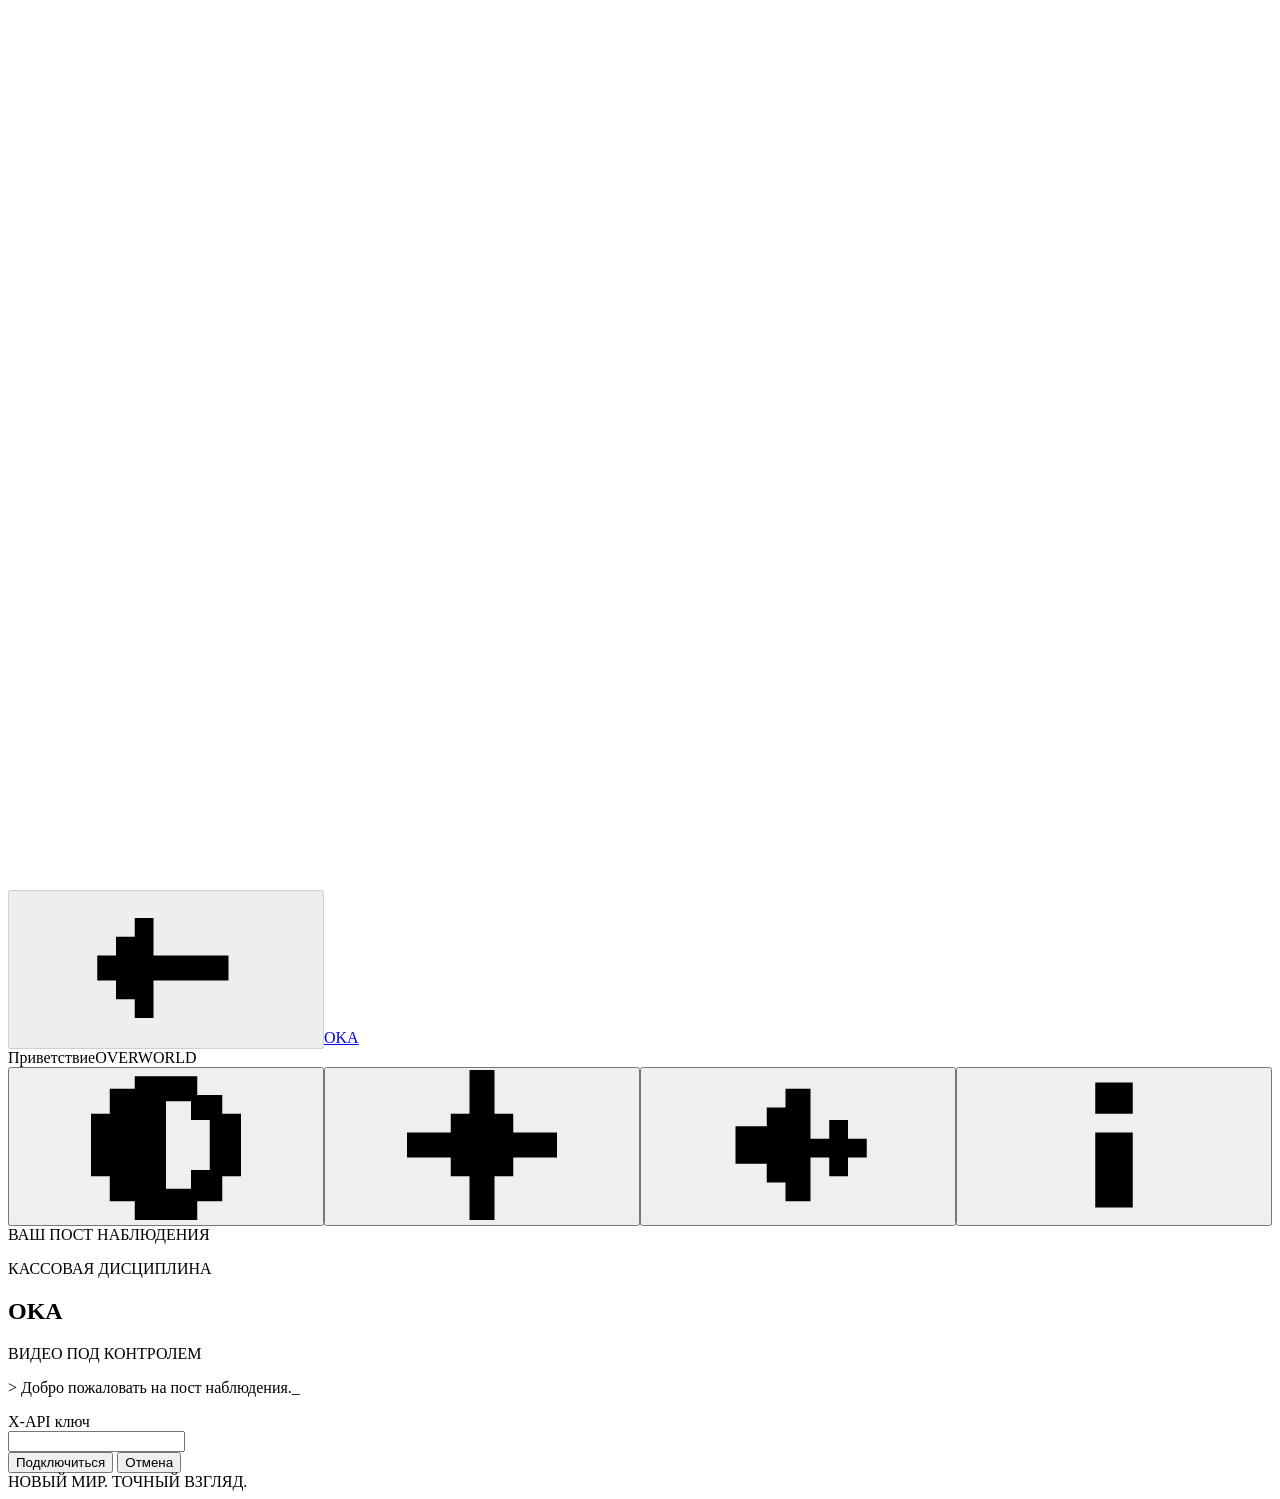
==== web/index.html @ 83e5feae "Connect OKA to self-hosted Qwen and preserve detailed video reports Add authenticated original-video" ====
<!doctype html>
<html lang="ru" data-world="overworld">
<head>
  <meta charset="utf-8">
  <meta name="viewport" content="width=device-width,initial-scale=1">
  <meta name="theme-color" content="#373142">
  <title>OKA — проверка кассового видео</title>
  <link rel="preload" href="/static/assets/fonts/PressStart2P-Regular.ttf" as="font" type="font/ttf" crossorigin>
  <link rel="stylesheet" href="/static/styles.css">
  <link rel="stylesheet" href="/static/controls-refresh.css">
  <link rel="stylesheet" href="/static/worlds-refresh.css">
  <link rel="stylesheet" href="/static/ui-refresh.css">
  <link rel="stylesheet" href="/static/branding.css">
  <link rel="stylesheet" href="/static/welcome-form.css">
</head>
<body>
  <div class="world-backdrop" aria-hidden="true"><canvas id="landscape" width="640" height="360"></canvas><canvas id="atmosphere" width="640" height="360"></canvas></div>
  <svg class="icon-library" xmlns="http://www.w3.org/2000/svg" aria-hidden="true">
    <symbol id="i-back" viewBox="0 0 24 24"><path d="M10 4H7v3H4v3H1v4h3v3h3v3h3v-6h12v-4H10z"/></symbol>
    <symbol id="i-forward" viewBox="0 0 24 24"><path d="M14 4h3v3h3v3h3v4h-3v3h-3v3h-3v-6H2v-4h12z"/></symbol>
    <symbol id="i-sound" viewBox="0 0 24 24"><path d="M2 9h5V6h3V3h4v18h-4v-3H7v-3H2zm15-3h3v3h2v6h-2v3h-3v-3h2V9h-2z"/></symbol>
    <symbol id="i-muted" viewBox="0 0 24 24"><path d="M2 9h5V6h3V3h4v18h-4v-3H7v-3H2zm15-1h3v3h3v3h-3v3h-3v-3h-3v-3h3z"/></symbol>
    <symbol id="i-play" viewBox="0 0 24 24"><path d="M5 2h4v3h4v3h4v3h4v2h-4v3h-4v3H9v3H5z"/></symbol>
    <symbol id="i-pause" viewBox="0 0 24 24"><path d="M4 3h6v18H4zm10 0h6v18h-6z"/></symbol>
    <symbol id="i-zoom" viewBox="0 0 24 24"><path fill-rule="evenodd" d="M4 1h10v3h3v10h-3v3H4v-3H1V4h3zm2 4v8h7V5zm9 10h4v3h3v4h-4v-3h-3z"/></symbol>
    <symbol id="i-fullscreen" viewBox="0 0 24 24"><path d="M1 1h9v3H4v6H1zm13 0h9v9h-3V4h-6zM1 14h3v6h6v3H1zm19 0h3v9h-9v-3h6z"/></symbol>
    <symbol id="i-info" viewBox="0 0 24 24"><path d="M9 2h6v5H9zm0 8h6v12H9z"/></symbol>
    <symbol id="i-eye" viewBox="0 0 24 24"><path fill-rule="evenodd" d="M6 4h12v3h3v3h3v4h-3v3h-3v3H6v-3H3v-3H0v-4h3V7h3zm3 4v8h6V8z"/></symbol>
    <symbol id="i-spark" viewBox="0 0 24 24"><path d="M10 0h4v7h3v3h7v4h-7v3h-3v7h-4v-7H7v-3H0v-4h7V7h3z"/></symbol>
    <symbol id="i-key" viewBox="0 0 24 24"><path fill-rule="evenodd" d="M4 1h8v3h3v8h-3v3H8v4H5v4H0v-7h3v-4H1V4h3zm2 4v5h5V5z"/></symbol>
    <symbol id="i-theme" viewBox="0 0 24 24"><path fill-rule="evenodd" d="M7 1h10v3h4v3h3v10h-3v4h-4v3H7v-3H3v-4H0V7h3V3h4zm5 4v14h4v-3h3V8h-3V5z"/></symbol>
  </svg>
  <nav class="game-nav" aria-label="Навигация приложения">
    <div class="nav-left"><button class="game-button icon-button" id="back-button" type="button" aria-label="Вернуться к приветствию" title="Вернуться к приветствию" disabled><svg><use href="#i-back"/></svg></button><a href="#welcome" class="nav-brand" id="brand-link"><span class="brand-gem" aria-hidden="true"></span><span data-project-name>OKA</span></a></div>
    <div class="nav-location"><span class="location-dot"></span><span id="scene-name">Приветствие</span><span class="nav-world" id="world-label">OVERWORLD</span></div>
    
    <div class="nav-actions"><button id="nav-analysis" class="game-button icon-button" type="button" aria-label="Новая проверка видео" title="Новая проверка видео" hidden><svg><use href="#i-spark"/></svg></button><button class="game-button icon-button" id="theme-toggle" type="button" aria-label="Включить светлую тему" title="Тема панелей"><svg><use href="#i-theme"/></svg></button><button class="game-button icon-button motion-button" id="motion-toggle" type="button" aria-label="Отключить декоративное движение" aria-pressed="false" title="Декоративное движение"><svg><use href="#i-spark"/></svg></button><button class="game-button icon-button" id="sound-toggle" type="button" aria-label="Включить звуки сайта" aria-pressed="false" title="Звуки сайта"><svg><use href="#i-muted"/></svg></button><button class="game-button icon-button" id="info-button" type="button" aria-label="О приложении" title="О приложении"><svg><use href="#i-info"/></svg></button><button id="nav-history" class="game-button icon-button end-nav-arrow" type="button" aria-label="Перейти в End — история проверок" title="Перейти в End — история проверок" hidden><svg aria-hidden="true"><use href="#i-forward"/></svg></button></div>
  </nav>
  <main>
    <section id="welcome-scene" class="scene welcome-scene" aria-labelledby="project-title">
      <div class="intro-composition" id="intro-composition">
        <div class="scene-eyebrow"><span></span> ВАШ ПОСТ НАБЛЮДЕНИЯ <span></span></div>
        <div class="sign-rig"><div class="wood-beam"></div><div class="sign-chain left"></div><div class="sign-chain right"></div><div class="wood-sign"><span class="sign-rivet r1"></span><span class="sign-rivet r2"></span><span class="sign-rivet r3"></span><span class="sign-rivet r4"></span><p class="sign-overline">КАССОВАЯ ДИСЦИПЛИНА</p><h1 id="project-title" aria-label="OKA"><img class="oko-wordmark" src="/static/assets/branding/oka-sign-lettering.svg" alt="" aria-hidden="true"><span class="sr-only" data-project-name>OKA</span></h1><span class="sign-subtitle">ВИДЕО ПОД КОНТРОЛЕМ</span></div></div>
        <p class="welcome-message" aria-label="Добро пожаловать на пост наблюдения"><span id="typed-message">&gt; Добро пожаловать на пост наблюдения.</span><span class="typing-cursor" aria-hidden="true">_</span></p>
        <form id="welcome-form" class="key-form">
          <label for="api-key">X-API ключ</label>
          <div class="key-field"><input id="api-key" type="password" autocomplete="off" required spellcheck="false" aria-describedby="welcome-error"></div>
          <p id="welcome-error" class="form-error" role="alert" hidden></p>
          <button id="start-button" class="game-button start-button welcome-menu-button" type="submit">Подключиться</button>
          <button id="welcome-cancel" class="game-button welcome-menu-button" type="button">Отмена</button>
        </form>
      </div>
      <div class="world-caption"><span class="tiny-pixel-flower" aria-hidden="true"></span> НОВЫЙ МИР. ТОЧНЫЙ ВЗГЛЯД.</div>
    </section>
    <section id="workspace-scene" class="scene workspace-scene" hidden aria-labelledby="workspace-title">
      <header class="workspace-heading"><div><p class="scene-eyebrow">ПОСТ НАБЛЮДЕНИЯ <span class="eyebrow-slash">/</span> NETHER</p><h2 id="workspace-title" class="sr-only">Анализ кассового видео</h2><button id="upload-button" class="upload-title" type="button" aria-label="UPLOAD — выбрать видео"><span aria-hidden="true" class="upload-letters"><span style="--n:0">U</span><span style="--n:1">P</span><span style="--n:2">L</span><span style="--n:3">O</span><span style="--n:4">A</span><span style="--n:5">D</span></span><span class="upload-plus" aria-hidden="true">+</span></button></div><p class="upload-hint sr-only"><span id="file-limits">Форматы и лимиты после входа</span></p></header>
      <input type="file" id="video-file" accept=".mov,.qt,.mp4,.m4v,.avi,.mkv,.webm,video/*" hidden>
      <p id="analysis-scope" class="analysis-scope"><span class="scope-label">Проверка видео</span><span>Возможности сервиса загружаются…</span></p>
      <div class="workspace-grid">
        <div class="video-column">
          <section class="player-panel nether-frame" aria-label="Видеоплеер">
            <div class="panel-topline"><span><span class="record-indicator"></span> ЛОКАЛЬНАЯ ЗАПИСЬ</span><span id="video-resolution">— × —</span></div>
            <div id="player-container" class="player-container">
              <div class="video-stage" id="drop-zone" tabindex="0" aria-label="Область видео. Нажмите Enter для выбора файла или перетащите файл .mov">
                <video id="video" preload="metadata" playsinline hidden></video>
                <div id="empty-state" class="empty-state">
                  <svg class="ghast" viewBox="0 0 80 92" role="img" aria-label="Грустный пиксельный гаст" shape-rendering="crispEdges"><path fill="#665d67" d="M14 8h47v4h7v48h-7v5H14v-5H7V15h7z"/><path fill="#c5c2bd" d="M14 12h44v5h6v39h-6v5H14v-5H11V19h3z"/><path fill="#e7e5dc" d="M14 12h39v5h5v33H14z"/><path fill="#b1aca8" d="M19 18h8v4h-8zm24 4h10v4H43zM16 43h8v4h-8zm32 6h6v4h-6z"/><path fill="#514957" d="M21 31h9v4h-9zm21 0h9v4h-9zm-9 12h8v3h-8z"/><g class="tentacles" fill="#d6d1c9"><path d="M17 61h6v15h-3v6h-5v-8h2zM30 61h6v20h-3v5h-5v-9h2zM43 61h6v13h4v7h-6v-5h-4zM56 61h6v17h-6z"/></g></svg>
                  <h3>Ничего не загружено</h3><p>Нажмите UPLOAD или перетащите видео сюда</p><span class="drop-format">.MOV</span>
                </div>
                <div id="playback-error" class="playback-error" role="status" hidden>Браузер не воспроизводит кодек этого .mov.<br>Видео можно отправить на анализ; кадры будут доступны в результате.</div>
                <span id="zoom-badge" class="zoom-badge" hidden>2×</span>
              </div>
              <div class="player-controls" id="player-controls">
                <button type="button" class="game-button icon-button" id="play-button" aria-label="Воспроизвести" title="Воспроизвести (Пробел)" disabled><svg><use href="#i-play"/></svg></button>
                <button type="button" class="game-button icon-button" id="video-mute" aria-label="Выключить звук видео" title="Звук видео (M)" disabled><svg><use href="#i-sound"/></svg></button>
                <span class="video-time"><span id="current-time">00:00</span><span class="time-divider">/</span><span id="duration">00:00</span></span>
                <input id="video-progress" type="range" min="0" max="100" step="0.1" value="0" aria-label="Позиция воспроизведения" disabled>
                <button type="button" class="game-button zoom-button" id="zoom-button" aria-label="Увеличить видео до 2×" title="Лупа: 1× / 2× (Z)" disabled><svg><use href="#i-zoom"/></svg><span>1×</span></button>
                <button type="button" class="game-button icon-button" id="fullscreen-button" aria-label="Полноэкранный режим" title="Полноэкранный режим (F)" disabled><svg><use href="#i-fullscreen"/></svg></button>
              </div>
            </div>
          </section>
          <div class="file-toolbar"><div class="selected-file"><span class="file-cube" aria-hidden="true"></span><div><span id="file-name">Выберите запись для проверки</span><small id="file-meta">Файл останется внутри локального сервиса</small></div></div><button type="button" id="clear-video" class="game-button secondary-button" disabled>Убрать видео</button><button type="button" id="analyze-button" class="game-button analyze-button" disabled><svg><use href="#i-spark"/></svg>ПРОВЕРИТЬ ВИДЕО</button></div>
          <div class="analysis-status" id="analysis-status" role="status" aria-live="polite"><span class="status-light"></span><span id="status-text">Готов к загрузке видео</span></div>
          <p id="analysis-error" class="analysis-error" role="alert" hidden></p>
          <div id="report-tools" class="report-tools" aria-label="Отчёт и таймлайн"></div>
        </div>
        <aside class="chat-panel" aria-labelledby="chat-title"><header class="chat-header"><div><span class="chat-mark" aria-hidden="true">▤</span><h2 id="chat-title">Отметки</h2><span id="event-count" class="event-count">0</span></div><p>Сигналы алгоритма<br>для проверки человеком</p></header><div id="chat-log" class="chat-log" role="log" aria-live="polite" aria-relevant="additions"><div class="chat-empty" id="chat-empty"><span class="chat-empty-glyph" aria-hidden="true">&gt;_</span><p>Здесь появятся<br>отмеченные эпизоды</p><span>СНАЧАЛА ЗАГРУЗИТЕ ВИДЕО</span></div></div><button id="new-events" class="new-events" type="button" hidden>Новые отметки ↓</button><footer class="chat-footer"><span class="online-dot"></span> СИСТЕМА НАБЛЮДЕНИЯ<span>LOCAL</span></footer></aside>
      </div>
      <footer class="workspace-footer"><span><span class="footer-block" aria-hidden="true"></span> ВИДЕОАНАЛИЗ В ЛОКАЛЬНОМ КОНТУРЕ</span><span>ВЫВОДЫ ПРОВЕРЯЕТ ЧЕЛОВЕК</span></footer>
    </section>
    <section id="archive-scene" class="scene archive-scene" hidden aria-labelledby="archive-title">
      <header class="archive-heading"><div><p class="scene-eyebrow">СОХРАНЁННЫЕ ПРОВЕРКИ / END</p><h1 id="archive-title">История</h1><p>Видео, отчёты и ваши отметки просмотра.</p></div></header>
      <div class="archive-panel">
        <div class="archive-controls"><label>Поиск<input id="archive-search" type="search" placeholder="Название видео" autocomplete="off"></label><label>Статус<select id="archive-filter"><option value="all">Все проверки</option><option value="queued">В очереди</option><option value="processing">Проверяются</option><option value="done">Завершены</option><option value="failed">С ошибкой</option><option value="cancelled">Отменены</option></select></label><label>Просмотр<select id="archive-review-filter"><option value="all">Все</option><option value="not_reviewed">Не просмотрены</option><option value="in_review">На проверке</option><option value="reviewed">Просмотрены</option></select></label><label>Порядок<select id="archive-sort"><option value="desc">Сначала новые</option><option value="asc">Сначала старые</option></select></label><button id="archive-refresh-button" class="game-button" type="button">Обновить</button></div>
        <p id="archive-status" role="status" aria-live="polite"></p><p id="archive-error" class="analysis-error" role="alert" hidden></p>
        <div id="archive-empty" class="archive-empty"><span aria-hidden="true">◇</span><h2>Здесь будут ваши проверки</h2><p>Проверьте видео. Здесь сохранятся запись, отчёт и ваши отметки.</p></div>
        <div id="archive-list" class="archive-list"></div>
        <div class="archive-pagination"><button id="archive-prev" class="game-button" type="button" disabled>← Назад</button><span id="archive-page">1</span><button id="archive-next" class="game-button" type="button" disabled>Далее →</button></div>
      </div>
      <footer class="end-exit-footer"><button id="end-exit-button" class="end-portal-button" type="button" aria-label="Войти в портал — титры команды"><img src="/static/end-scene.svg" alt="Парящий остров с порталом в звёздную пустоту" loading="lazy"><span>Войти в портал</span></button><p>История команды · можно пропустить</p></footer>
    </section>
    <section id="credits-scene" class="scene credits-scene" hidden aria-label="Титры команды">
      <div class="credits-controls"><button id="credits-pause" class="game-button" type="button">Пауза</button><button id="credits-skip" class="game-button" type="button">Пропустить</button><button id="credits-sound-toggle" class="game-button icon-button" type="button" aria-label="Включить звуки сайта" aria-pressed="false"><svg><use href="#i-muted"/></svg></button></div>
      <p class="credits-hint">Пробел — пауза · Escape — пропустить</p><div id="credits-scroll" class="credits-scroll" tabindex="0" aria-label="История команды"><div id="credits-content" class="credits-content"></div></div><p id="credits-error" role="status" hidden></p>
    </section>
  </main>
  <div id="portal-transition" class="portal-transition" hidden aria-label="Переход между мирами"><canvas id="portal-canvas" width="320" height="180" aria-hidden="true"></canvas><button class="game-button icon-button portal-sound-toggle" id="portal-sound-toggle" type="button" aria-label="Включить звуки сайта" aria-pressed="false"><svg><use href="#i-muted"/></svg></button><button class="game-button skip-transition" id="skip-transition" type="button">Пропустить эффект →</button></div>
  <dialog id="info-dialog" class="game-dialog"><button class="game-button dialog-close" type="button" data-close>×</button><p class="dialog-kicker">ПОСТ НАБЛЮДЕНИЯ</p><h2>Каждый эпизод —<br>под вашим контролем</h2><p>Загрузите видео и запустите доступную проверку. Отметки появятся справа: нажмите на таймкод, чтобы перейти к нужному моменту.</p><p>Лупа переключает 1× / 2×. Пробел — пауза, ← / → — 5 секунд, F — полный экран, M — звук видео.</p><p class="dialog-note">Сейчас доступен локальный алгоритм перекрытия камеры V13. LLM не подключена. Сигналы алгоритма проверяет человек. Неофициальный проект, не связан с Mojang или Microsoft.</p><button type="button" class="game-button" data-close>ПОНЯТНО</button></dialog>
  <dialog id="evidence-dialog" class="game-dialog evidence-dialog"><button class="game-button dialog-close" type="button" data-close>×</button><img id="evidence-image" alt="Кадр-доказательство"><p id="evidence-caption"></p></dialog>
  <noscript>Для загрузки видео и управления плеером включите JavaScript.</noscript>
  <script type="module" src="/static/app.js"></script>
</body>
</html>
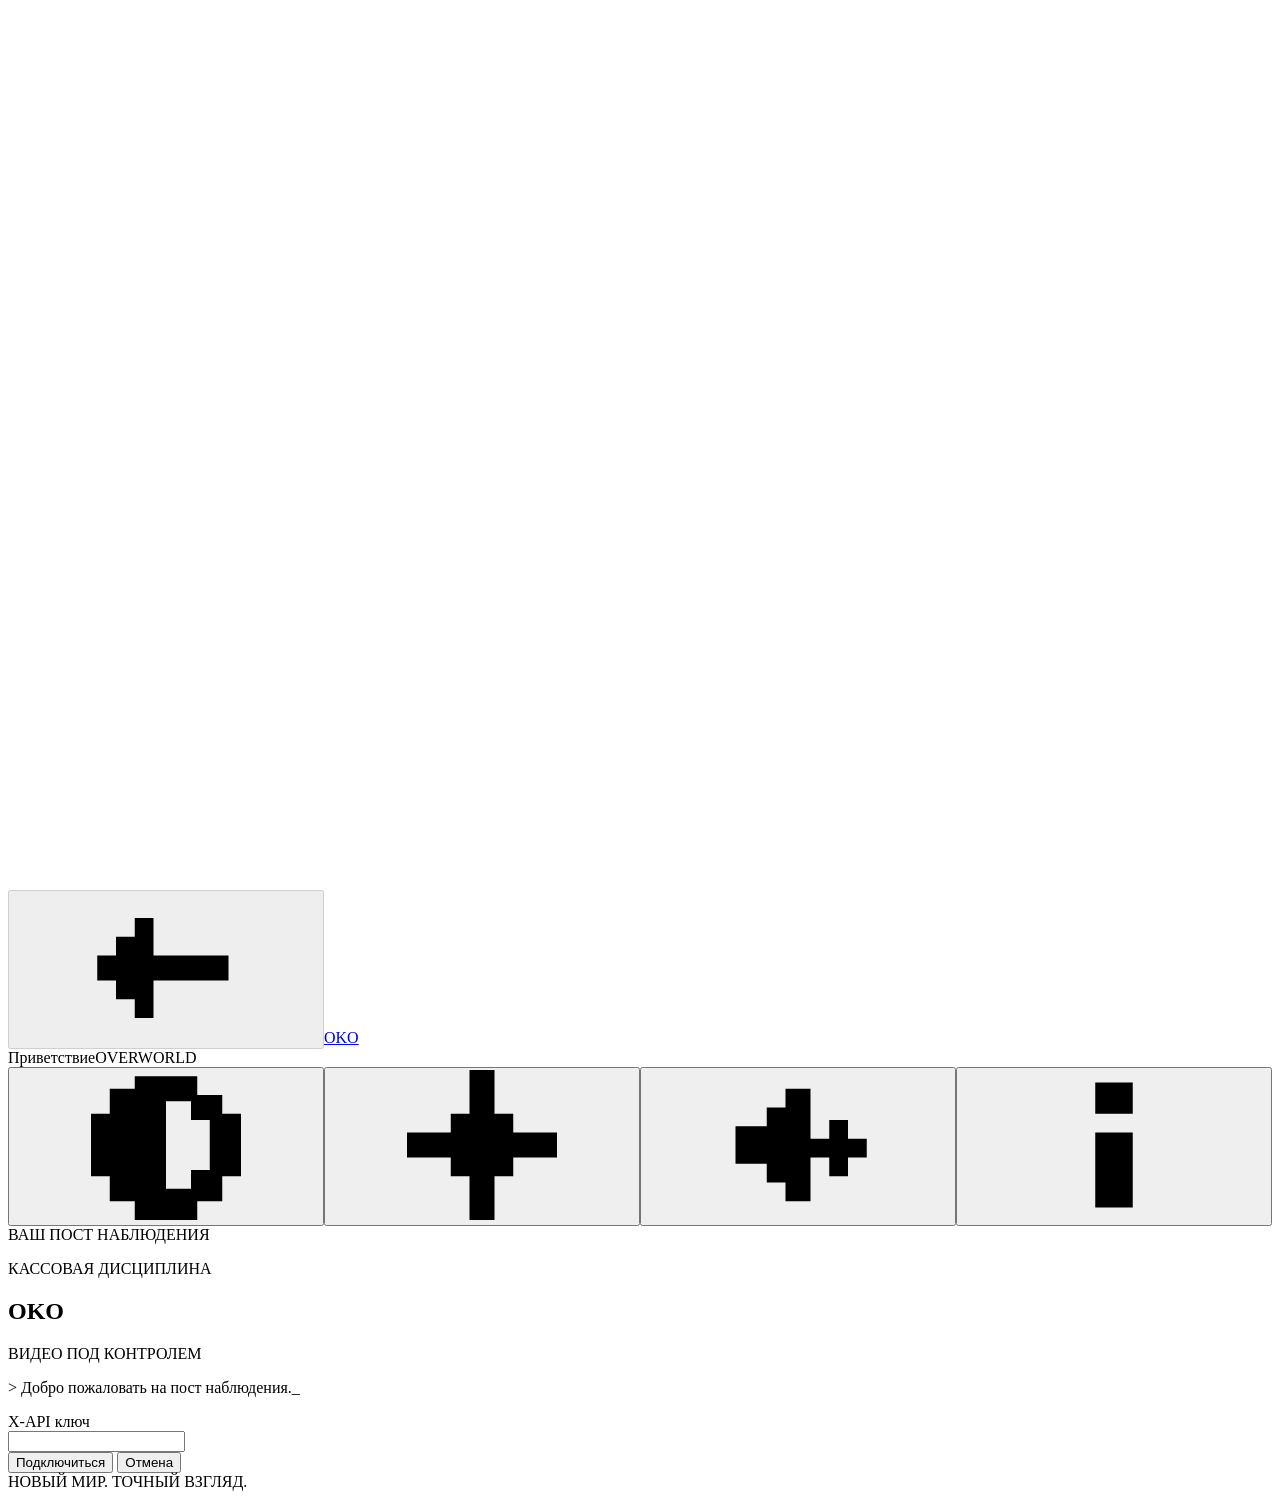
==== commit 055e4868: "Merge refreshed frontend and rename project to OKO" ====
--- a/web/index.html
+++ b/web/index.html
@@ -4,14 +4,15 @@
   <meta charset="utf-8">
   <meta name="viewport" content="width=device-width,initial-scale=1">
   <meta name="theme-color" content="#373142">
-  <title>OKA — проверка кассового видео</title>
-  <link rel="preload" href="/static/assets/fonts/PressStart2P-Regular.ttf" as="font" type="font/ttf" crossorigin>
+  <title>OKO — проверка кассового видео</title>
+  <link rel="preload" href="/static/assets/fonts/Monocraft-Regular.ttf" as="font" type="font/ttf" crossorigin>
   <link rel="stylesheet" href="/static/styles.css">
   <link rel="stylesheet" href="/static/controls-refresh.css">
   <link rel="stylesheet" href="/static/worlds-refresh.css">
   <link rel="stylesheet" href="/static/ui-refresh.css">
   <link rel="stylesheet" href="/static/branding.css">
-  <link rel="stylesheet" href="/static/welcome-form.css">
+  <link rel="stylesheet" href="/static/typography.css">
+  <link rel="stylesheet" href="/static/server-intro.css">
 </head>
 <body>
   <div class="world-backdrop" aria-hidden="true"><canvas id="landscape" width="640" height="360"></canvas><canvas id="atmosphere" width="640" height="360"></canvas></div>
@@ -31,7 +32,7 @@
     <symbol id="i-theme" viewBox="0 0 24 24"><path fill-rule="evenodd" d="M7 1h10v3h4v3h3v10h-3v4h-4v3H7v-3H3v-4H0V7h3V3h4zm5 4v14h4v-3h3V8h-3V5z"/></symbol>
   </svg>
   <nav class="game-nav" aria-label="Навигация приложения">
-    <div class="nav-left"><button class="game-button icon-button" id="back-button" type="button" aria-label="Вернуться к приветствию" title="Вернуться к приветствию" disabled><svg><use href="#i-back"/></svg></button><a href="#welcome" class="nav-brand" id="brand-link"><span class="brand-gem" aria-hidden="true"></span><span data-project-name>OKA</span></a></div>
+    <div class="nav-left"><button class="game-button icon-button" id="back-button" type="button" aria-label="Вернуться к приветствию" title="Вернуться к приветствию" disabled><svg><use href="#i-back"/></svg></button><a href="#welcome" class="nav-brand" id="brand-link"><span class="brand-gem" aria-hidden="true"></span><span data-project-name>OKO</span></a></div>
     <div class="nav-location"><span class="location-dot"></span><span id="scene-name">Приветствие</span><span class="nav-world" id="world-label">OVERWORLD</span></div>
     
     <div class="nav-actions"><button id="nav-analysis" class="game-button icon-button" type="button" aria-label="Новая проверка видео" title="Новая проверка видео" hidden><svg><use href="#i-spark"/></svg></button><button class="game-button icon-button" id="theme-toggle" type="button" aria-label="Включить светлую тему" title="Тема панелей"><svg><use href="#i-theme"/></svg></button><button class="game-button icon-button motion-button" id="motion-toggle" type="button" aria-label="Отключить декоративное движение" aria-pressed="false" title="Декоративное движение"><svg><use href="#i-spark"/></svg></button><button class="game-button icon-button" id="sound-toggle" type="button" aria-label="Включить звуки сайта" aria-pressed="false" title="Звуки сайта"><svg><use href="#i-muted"/></svg></button><button class="game-button icon-button" id="info-button" type="button" aria-label="О приложении" title="О приложении"><svg><use href="#i-info"/></svg></button><button id="nav-history" class="game-button icon-button end-nav-arrow" type="button" aria-label="Перейти в End — история проверок" title="Перейти в End — история проверок" hidden><svg aria-hidden="true"><use href="#i-forward"/></svg></button></div>
@@ -40,15 +41,39 @@
     <section id="welcome-scene" class="scene welcome-scene" aria-labelledby="project-title">
       <div class="intro-composition" id="intro-composition">
         <div class="scene-eyebrow"><span></span> ВАШ ПОСТ НАБЛЮДЕНИЯ <span></span></div>
-        <div class="sign-rig"><div class="wood-beam"></div><div class="sign-chain left"></div><div class="sign-chain right"></div><div class="wood-sign"><span class="sign-rivet r1"></span><span class="sign-rivet r2"></span><span class="sign-rivet r3"></span><span class="sign-rivet r4"></span><p class="sign-overline">КАССОВАЯ ДИСЦИПЛИНА</p><h1 id="project-title" aria-label="OKA"><img class="oko-wordmark" src="/static/assets/branding/oka-sign-lettering.svg" alt="" aria-hidden="true"><span class="sr-only" data-project-name>OKA</span></h1><span class="sign-subtitle">ВИДЕО ПОД КОНТРОЛЕМ</span></div></div>
+        <div class="sign-rig"><div class="wood-beam"></div><div class="sign-chain left"></div><div class="sign-chain right"></div><div class="wood-sign"><span class="sign-rivet r1"></span><span class="sign-rivet r2"></span><span class="sign-rivet r3"></span><span class="sign-rivet r4"></span><p class="sign-overline">КАССОВАЯ ДИСЦИПЛИНА</p><h1 id="project-title" aria-label="OKO"><img class="oko-wordmark" src="/static/assets/branding/oko-ender-wordmark.svg" alt="" aria-hidden="true"><span class="sr-only" data-project-name>OKO</span></h1><span class="sign-subtitle">ВИДЕО ПОД КОНТРОЛЕМ</span></div></div>
         <p class="welcome-message" aria-label="Добро пожаловать на пост наблюдения"><span id="typed-message">&gt; Добро пожаловать на пост наблюдения.</span><span class="typing-cursor" aria-hidden="true">_</span></p>
-        <form id="welcome-form" class="key-form">
-          <label for="api-key">X-API ключ</label>
-          <div class="key-field"><input id="api-key" type="password" autocomplete="off" required spellcheck="false" aria-describedby="welcome-error"></div>
+        <form id="welcome-form" class="key-form" novalidate>
+          <label for="api-key" data-intro-text>X-API ключ</label>
+          <div class="key-field"><input id="api-key" name="key" type="password" autocomplete="off" autocapitalize="off" maxlength="256" spellcheck="false" aria-describedby="welcome-error"><div id="key-visual" class="key-visual" aria-hidden="true"><span id="key-render" data-intro-scale="2"></span><span id="key-cursor" class="key-cursor"></span></div></div>
           <p id="welcome-error" class="form-error" role="alert" hidden></p>
-          <button id="start-button" class="game-button start-button welcome-menu-button" type="submit">Подключиться</button>
-          <button id="welcome-cancel" class="game-button welcome-menu-button" type="button">Отмена</button>
+          <div class="intro-actions">
+            <button id="start-button" class="intro-button" type="submit" data-intro-text>Подключиться</button>
+            <button id="welcome-cancel" class="intro-button" type="button" data-intro-text>Отмена</button>
+          </div>
         </form>
+      </div>
+      <div id="intro-states" class="intro-states" hidden>
+        <section id="checking-screen" class="intro-state intro-status" aria-live="polite" hidden>
+          <p data-intro-text data-intro-scale="1.5" data-intro-wrap>Подключение к серверу...</p>
+          <button id="checking-cancel" class="intro-button" type="button" data-intro-text data-intro-scale="1.5">Отмена</button>
+        </section>
+        <section id="loading-screen" class="intro-state intro-status" tabindex="-1" aria-live="polite" hidden>
+          <div class="intro-loading-content">
+            <p data-intro-text data-intro-scale="1.5">Загрузка сайта...</p>
+            <div class="intro-load-track" role="progressbar" aria-label="Подготовка интерфейса" aria-valuemin="0" aria-valuemax="100"><div id="load-progress" class="intro-load-progress"></div></div>
+            <canvas id="world-build" class="world-build" width="104" height="104" role="img" aria-label="Карта загрузки участков мира"></canvas>
+          </div>
+        </section>
+        <section id="failure-screen" class="intro-state intro-status intro-failure" aria-live="assertive" hidden>
+          <p data-intro-text data-intro-scale="1.5" data-intro-wrap>Не удалось подключиться к серверу</p>
+          <p id="failure-reason" data-intro-text data-intro-scale="1.5" data-intro-wrap>Неверный X-API ключ</p>
+          <button id="failure-back" class="intro-button" type="button" data-intro-text data-intro-scale="1.5">К вводу ключа</button>
+        </section>
+        <section id="menu-screen" class="intro-state intro-menu" aria-labelledby="menu-title" hidden>
+          <div class="intro-menu-heading"><p class="intro-menu-kicker" data-intro-text data-intro-scale="4">OKO</p><h2 id="menu-title" data-intro-text data-intro-scale="2">ВИДЕО ПОД КОНТРОЛЕМ</h2></div>
+          <button id="menu-connect-button" class="intro-button" type="button" data-intro-text>По ключу</button>
+        </section>
       </div>
       <div class="world-caption"><span class="tiny-pixel-flower" aria-hidden="true"></span> НОВЫЙ МИР. ТОЧНЫЙ ВЗГЛЯД.</div>
     </section>
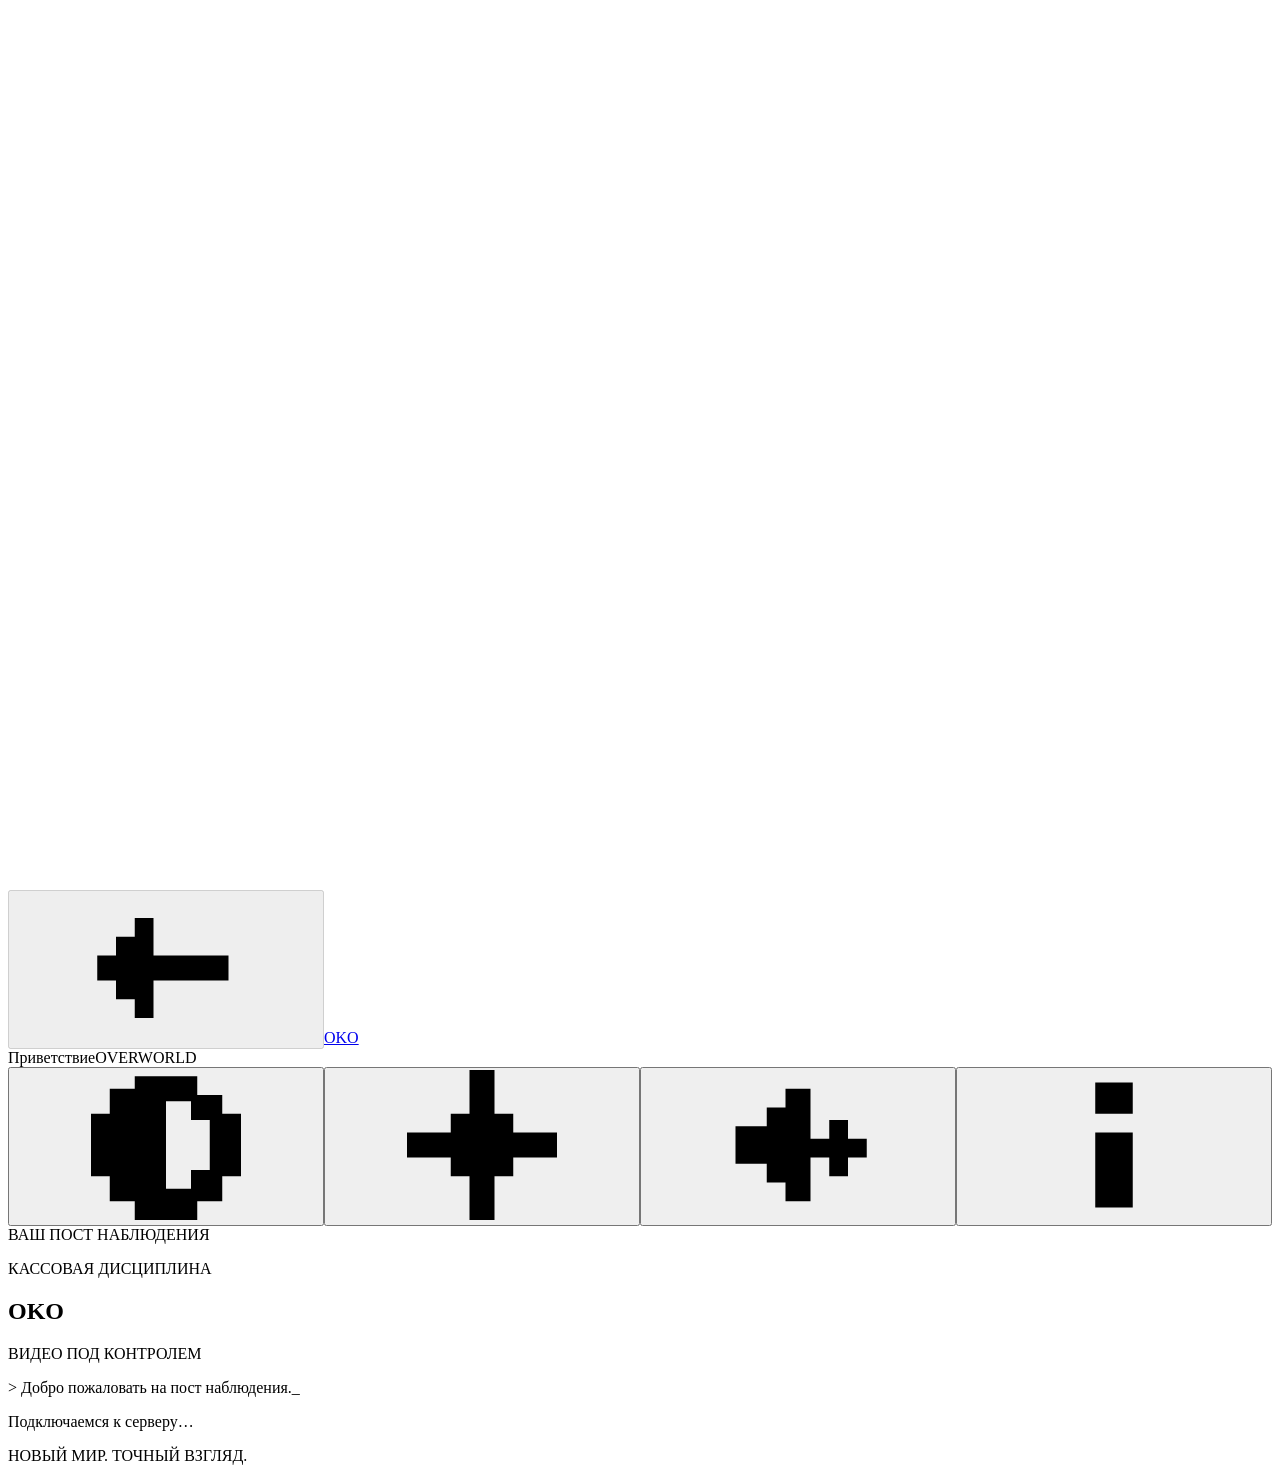
==== commit e3d9ca70: "Hide key form while public session starts" ====
--- a/web/index.html
+++ b/web/index.html
@@ -43,7 +43,8 @@
         <div class="scene-eyebrow"><span></span> ВАШ ПОСТ НАБЛЮДЕНИЯ <span></span></div>
         <div class="sign-rig"><div class="wood-beam"></div><div class="sign-chain left"></div><div class="sign-chain right"></div><div class="wood-sign"><span class="sign-rivet r1"></span><span class="sign-rivet r2"></span><span class="sign-rivet r3"></span><span class="sign-rivet r4"></span><p class="sign-overline">КАССОВАЯ ДИСЦИПЛИНА</p><h1 id="project-title" aria-label="OKO"><img class="oko-wordmark" src="/static/assets/branding/oko-ender-wordmark.svg" alt="" aria-hidden="true"><span class="sr-only" data-project-name>OKO</span></h1><span class="sign-subtitle">ВИДЕО ПОД КОНТРОЛЕМ</span></div></div>
         <p class="welcome-message" aria-label="Добро пожаловать на пост наблюдения"><span id="typed-message">&gt; Добро пожаловать на пост наблюдения.</span><span class="typing-cursor" aria-hidden="true">_</span></p>
-        <form id="welcome-form" class="key-form" novalidate>
+        <p id="welcome-connecting" class="next-hint" role="status">Подключаемся к серверу…</p>
+        <form id="welcome-form" class="key-form" novalidate hidden>
           <label for="api-key" data-intro-text>X-API ключ</label>
           <div class="key-field"><input id="api-key" name="key" type="password" autocomplete="off" autocapitalize="off" maxlength="256" spellcheck="false" aria-describedby="welcome-error"><div id="key-visual" class="key-visual" aria-hidden="true"><span id="key-render" data-intro-scale="2"></span><span id="key-cursor" class="key-cursor"></span></div></div>
           <p id="welcome-error" class="form-error" role="alert" hidden></p>
@@ -110,9 +111,9 @@
           <p id="analysis-error" class="analysis-error" role="alert" hidden></p>
           <div id="report-tools" class="report-tools" aria-label="Отчёт и таймлайн"></div>
         </div>
-        <aside class="chat-panel" aria-labelledby="chat-title"><header class="chat-header"><div><span class="chat-mark" aria-hidden="true">▤</span><h2 id="chat-title">Отметки</h2><span id="event-count" class="event-count">0</span></div><p>Сигналы алгоритма<br>для проверки человеком</p></header><div id="chat-log" class="chat-log" role="log" aria-live="polite" aria-relevant="additions"><div class="chat-empty" id="chat-empty"><span class="chat-empty-glyph" aria-hidden="true">&gt;_</span><p>Здесь появятся<br>отмеченные эпизоды</p><span>СНАЧАЛА ЗАГРУЗИТЕ ВИДЕО</span></div></div><button id="new-events" class="new-events" type="button" hidden>Новые отметки ↓</button><footer class="chat-footer"><span class="online-dot"></span> СИСТЕМА НАБЛЮДЕНИЯ<span>LOCAL</span></footer></aside>
+        <aside class="chat-panel" aria-labelledby="chat-title"><header class="chat-header"><div><span class="chat-mark" aria-hidden="true">▤</span><h2 id="chat-title">Отметки</h2><span id="event-count" class="event-count">0</span></div><p>Сигналы алгоритма<br>для проверки человеком</p></header><div id="chat-log" class="chat-log" role="log" aria-live="polite" aria-relevant="additions"><div class="chat-empty" id="chat-empty"><span class="chat-empty-glyph" aria-hidden="true">&gt;_</span><p>Здесь появятся<br>отмеченные эпизоды</p><span>СНАЧАЛА ЗАГРУЗИТЕ ВИДЕО</span></div></div><button id="new-events" class="new-events" type="button" hidden>Новые отметки ↓</button><footer class="chat-footer"><span class="online-dot"></span> СИСТЕМА НАБЛЮДЕНИЯ<span id="analysis-host-label">LOCAL</span></footer></aside>
       </div>
-      <footer class="workspace-footer"><span><span class="footer-block" aria-hidden="true"></span> ВИДЕОАНАЛИЗ В ЛОКАЛЬНОМ КОНТУРЕ</span><span>ВЫВОДЫ ПРОВЕРЯЕТ ЧЕЛОВЕК</span></footer>
+      <footer class="workspace-footer"><span><span class="footer-block" aria-hidden="true"></span> <span id="analysis-location">ВИДЕОАНАЛИЗ В ЛОКАЛЬНОМ КОНТУРЕ</span></span><span>ВЫВОДЫ ПРОВЕРЯЕТ ЧЕЛОВЕК</span></footer>
     </section>
     <section id="archive-scene" class="scene archive-scene" hidden aria-labelledby="archive-title">
       <header class="archive-heading"><div><p class="scene-eyebrow">СОХРАНЁННЫЕ ПРОВЕРКИ / END</p><h1 id="archive-title">История</h1><p>Видео, отчёты и ваши отметки просмотра.</p></div></header>
